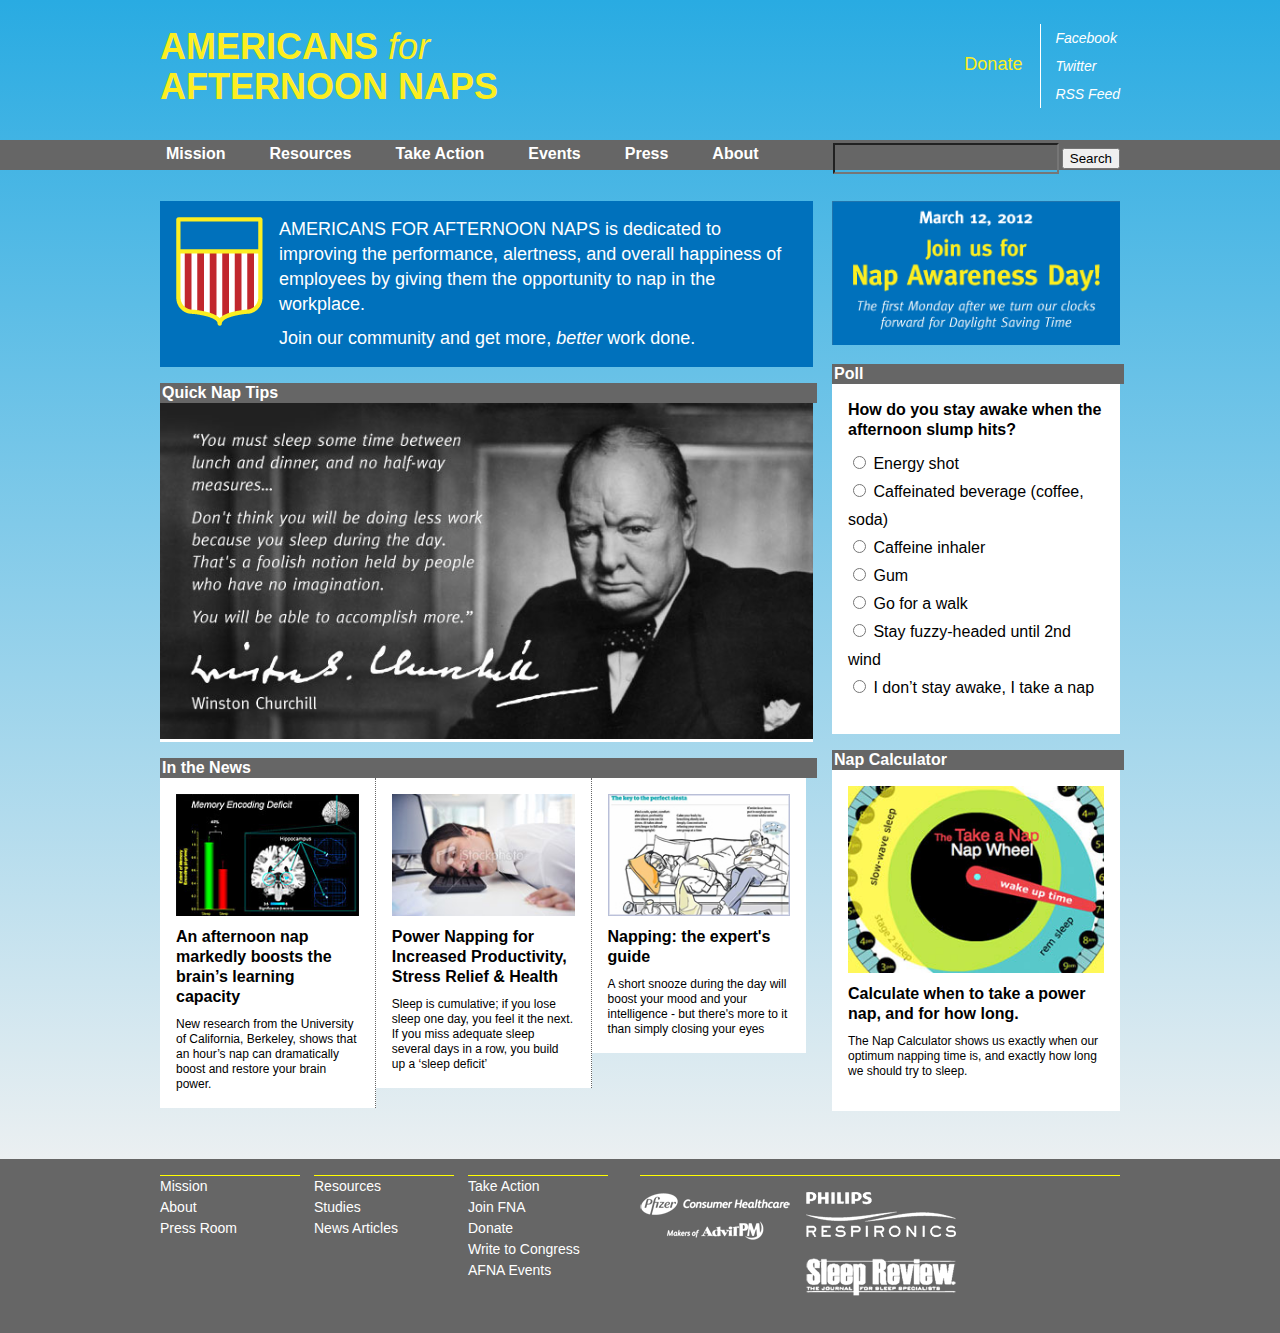
==== 10/afan/index.html @ 039f26e4 "AFAN page added" ====
<!DOCTYPE html>
<html>
<head>
<meta charset='utf-8'>
<title>Americans for Afternoon Naps</title>
<link rel='stylesheet' href='afan-css.css' type='text/css'>
<script type="text/javascript" src="http://use.typekit.com/qxm7zjo.js"></script>
<script type="text/javascript">try{Typekit.load();}catch(e){}</script>
</head>

<body>
<header id='main-top'>
	<div class='content-wrap'>
		<div id='logo'>
		<h1>AMERICANS <span id='italic'>for</span><br />AFTERNOON NAPS</h1>
		</div>
		
		<div id='connect'>
		<div id='connect-left'>
		<br /><p><a href='#'>Donate</a></p><br />
		</div>
		<div id='connect-right'>
		<ul>
		<li><a href='#'>Facebook</a></li>
		<li><a href='#'>Twitter</a></li>
		<li><a href='#'>RSS Feed</a></li>
		</ul>
		</div>
		</div>
	</div>
</header>

<nav id='main-nav' class='clearfix'>
	<div id='nav-center'>
	<div id='nav-left'>
	<ul>
	<li><a href='#'>Mission</a></li>
	<li><a href='#'>Resources</a></li>
	<li><a href='#'>Take Action</a></li>
	<li><a href='#'>Events</a></li>
	<li><a href='#'>Press</a></li>
	<li><a href='#'>About</a></li>
	</ul>
	</div>
	<div id='nav-right'>
	<form>
	<span><input type="text" class="search square"><input type="button" value="Search"></span>
	</form>
	</div>
	</div>
</nav>

<div class='content-wrap'>
<div class='left-column'>

	<div class='front-feature'>
	<section id='statement'>
	<div id='shield'>
	<img src='images/shield.png' alt='america'>
	</div>
	<div id='shield-text'>
	<h2><span class='sc'>Americans for Afternoon Naps</span> is dedicated to improving the performance, alertness, and overall happiness of employees by giving them the opportunity to nap in the workplace.</h2>
	<h3>Join our community and get more, <span id='italic'>better</span> work done.</h3>
	</div>
	</section>
	</div>

	<div class='front-feature'>
	<section id='nap-tips'>
	<div class='bar-header'>
	<h2>Quick Nap Tips</h2>
	</div>
	<div id='slideshow'>
	<article id='slide1'>
	<img src='images/churchill.jpg'>
	</article>
	</div>
	</section>
	</div>

	<div class='front-feature'>
	<section id='in-the-news'>
	<div class='bar-header'>
	<h2>In the News</h2>
	</div>
		<article class='news-thumb'>
		<img src='images/memory-brain.jpg' alt='Memory Encoding Deficit'>
		<h4>An afternoon nap markedly boosts the brain’s learning capacity</h4>
		<p>New research from the University of California, Berkeley, shows that an hour’s nap can dramatically boost and restore your brain power.</p>
		</article>
		<article class='news-thumb'>
		<img src='images/power-nap.jpg' alt='Man asleep at desk'>
		<h4>Power Napping for Increased Productivity, Stress Relief & Health</h4>
		<p>Sleep is cumulative; if you lose sleep one day, you feel it the next. If you miss adequate sleep several days in a row, you build up a ‘sleep deficit’</p>
		</article>
		<article class='news-thumb last'>
		<img src='images/siesta.jpg' alt='The key to the perfect siesta'>
		<h4>Napping: the expert's guide</h4>
		<p>A short snooze during the day will boost your mood and your intelligence - but there's more to it than simply closing your eyes</p>
		</article>
	</section>
	</div>

</div> <!--end left column--!>

<div class='right-column'>

	<div class='front-feature'>
	<section id='banner-event'>
	<img src='images/nap-awareness.png' alt='March 12, 2012 Join us for Nap Awareness Day! The first Monday after we turn our clocks forward for Daylight Saving Time'>
	</section>
	</div>

	<div class='front-feature'>
	<section id='poll'>
	<div class='bar-header'>
	<h2>Poll</h2>
	</div>
	<div id='content-wrapper'>
	<h4>How do you stay awake when the afternoon slump hits?</h4>
	<form>
	<p><input type='radio' name='stayawake' value='energy shot' /> Energy shot</p>
	<p><input type='radio' name='stayawake' value='caffeinated beverage' /> Caffeinated beverage (coffee, soda)</p>
	<p><input type='radio' name='stayawake' value='inhaler' /> Caffeine inhaler</p>
	<p><input type='radio' name='stayawake' value='energy shot' /> Gum</p>
	<p><input type='radio' name='stayawake' value='energy shot' /> Go for a walk</p>
	<p><input type='radio' name='stayawake' value='energy shot' /> Stay fuzzy-headed until 2nd wind</p>
	<p><input type='radio' name='stayawake' value='energy shot' /> I don’t stay awake, I take a nap</p>
	</form>
	</div>
	</section>
	</div>

	<div class='front-feature'>
	<section id='nap-calculator'>
	<div class='bar-header'>
	<h2>Nap Calculator</h2>
	</div>
	<div id='content-wrapper'>
	<img src='images/nap-wheel.jpg' alt='Nap Wheel'>
	<h4>Calculate when to take a power nap, and for how long.</h4>
	<p>The Nap Calculator shows us exactly when our optimum napping time is, and exactly how long we should try to sleep.</p>
	</section>
	</div>

</div> <!--end right column--!>
</div> <!--end content-wrapper--!>

<footer id='main-footer' class='clearfix'>
<div id='footer-wrap'>
<div class='footer-list'>
<ul>
<li><a href='#'>Mission</a></li>
<li><a href='#'>About</a></li>
<li><a href='#'>Press Room</a></li>
</ul>
</div>

<div class='footer-list'>
<ul>
<li><a href='#'>Resources</a></li>
<li><a href='#'>Studies</a></li>
<li><a href='#'>News Articles</a></li>
</ul>
</div>

<div class='footer-list'>
<ul>
<li><a href='#'>Take Action</a></li>
<li><a href='#'>Join FNA</a></li>
<li><a href='#'>Donate</a></li>
<li><a href='#'>Write to Congress</a></li>
<li><a href='#'>AFNA Events</a></li>
</ul>
</div>

<div class='sponsors'>
<ul>
<li><a href='#'><img src='images/PCHAdvil.png' alt='Pfizer Advil'></a></li>
<li><a href='#'><img src='images/Philips.png' alt='Philips Respironics'></a></li>
<li><a href='#'><img src='images/SleepReview.png' alt='Sleep Review'></a></li>
</div>
</div>
</footer>
</body>
</html>
---- 10/afan/afan-css.css ----
/* http://meyerweb.com/eric/tools/css/reset/ 
   v2.0 | 20110126
   License: none (public domain)
*/

html, body, div, span, applet, object, iframe,
h1, h2, h3, h4, h5, h6, p, blockquote, pre,
a, abbr, acronym, address, big, cite, code,
del, dfn, em, img, ins, kbd, q, s, samp,
small, strike, strong, sub, sup, tt, var,
b, u, i, center,
dl, dt, dd, ol, ul, li,
fieldset, form, label, legend,
table, caption, tbody, tfoot, thead, tr, th, td,
article, aside, canvas, details, embed, 
figure, figcaption, footer, header, hgroup, 
menu, nav, output, ruby, section, summary,
time, mark, audio, video {
	margin: 0;
	padding: 0;
	border: 0;
	font-size: 100%;
	font: inherit;
	vertical-align: baseline;
}
/* HTML5 display-role reset for older browsers */
article, aside, details, figcaption, figure, 
footer, header, hgroup, menu, nav, section {
	display: block;
}
body {
	line-height: 1;
}
ol, ul {
	list-style: none;
}
blockquote, q {
	quotes: none;
}
blockquote:before, blockquote:after,
q:before, q:after {
	content: '';
	content: none;
}
table {
	border-collapse: collapse;
	border-spacing: 0;
}

/*Clearfix*/
.clearfix:after {
  content: ".";
  display: block;
  clear: both;
  visibility: hidden;
  line-height: 0;
  height: 0;
	}

.clearfix { display: inline-block; }
  html[xmlns] .clearfix { display: block; }
  * html .clearfix { height: 1%; }

/*Header & Intro*/

body {background: rgb(41,171,226); /* Old browsers */
background: -moz-linear-gradient(top,  rgba(41,171,226,1) 0%, rgba(242,242,242,1) 90%); /* FF3.6+ */
background: -webkit-gradient(linear, left top, left bottom, color-stop(0%,rgba(41,171,226,1)), color-stop(90%,rgba(242,242,242,1))); /* Chrome,Safari4+ */
background: -webkit-linear-gradient(top,  rgba(41,171,226,1) 0%,rgba(242,242,242,1) 90%); /* Chrome10+,Safari5.1+ */
background: -o-linear-gradient(top,  rgba(41,171,226,1) 0%,rgba(242,242,242,1) 90%); /* Opera 11.10+ */
background: -ms-linear-gradient(top,  rgba(41,171,226,1) 0%,rgba(242,242,242,1) 90%); /* IE10+ */
background: linear-gradient(top,  rgba(41,171,226,1) 0%,rgba(242,242,242,1) 90%); /* W3C */
filter: progid:DXImageTransform.Microsoft.gradient( startColorstr='#29abe2', endColorstr='#f2f2f2',GradientType=0 ); /* IE6-9 */
}

a {text-decoration:none;}

.content-wrap {width:75%;
margin:0 auto;}

h1 {font-family: "ff-meta-web-pro",trebuchet, sans-serif;
font-style: normal;
font-weight: 700;}

h2 {font-family: "ff-meta-web-pro",trebuchet, sans-serif;
font-style: normal;
font-weight: 400;}

p {font-family: "ff-meta-web-pro",trebuchet, sans-serif;
font-style: normal;
font-weight: 400;}

#italic {font-family: "ff-meta-web-pro", trebuchet, sans-serif;
font-style: italic;
font-weight: 400;}

#main-top {width:100%;
height:140px;}

#logo {display:inline-block;
float:left;
padding:.75em 0 .75em 0;
color:#FCEE21;
font-size:36px;
line-height:40px;}

#connect {display:inline-block;
float:right;
padding:1.5em 0 1.5em 0;
font-family: "ff-meta-web-pro",trebuchet, sans-serif;
font-style: normal;
font-weight: 400;}

#connect-left {display:inline-block;
float:left;
margin-right:1em;
font-size:18px;
font-weight: 700;
color:#FCEE21;
line-height:1.5em;}

#connect-left a:link {color:#FCEE21;}
  
#connect-left a:visited {color:#FCEE21;}
  
#connect-left a:hover {color:#FCEE21;}

#connect-right {display:inline-block;
float:left;
padding-left:1em;
border-left:1px solid #FFF;
font-size:14px;
font-style: italic;
color:#FFF;
line-height:2em;}

#connect-right a:link {color:#FFF;}
  
#connect-right a:visited {color:#FFF;}
  
#connect-right a:hover {color:#FFF;}

#main-nav {height:30px;
background-color:#666666;
width:100%;}

#nav-center {width:75%;
margin:0 auto;
height:30px;}

#nav-left {display:inline-block;
float:left;}

#nav-right {display:inline-block;
float:right;}

#main-nav li {list-style: none;
  display:inline-block;
  padding:6px;
  margin-right:2em;
float:left;
font-family: "ff-meta-web-pro",trebuchet, sans-serif;
font-style: normal;
font-weight: 700;
font-size:16px;
color:#FFF;}

nav a:link {color:#FFF;}
  
nav a:visited {color:#FFF;}
  
nav a:hover {color:#FFF;}

#main-nav form {float:right;}

#main-nav .search {
    padding:6px 15px 6px 30px;
    margin:3px;
    background: url('./images/search.png') no-repeat 8px 6px;
}

/*Body*/

img {max-width:100%;}

#content-wrapper {margin:1em;}

.front-feature {display:block;
padding-bottom:1em;}

.bar-header {width:100%;
background-color:#666666;
padding:2px;}

.bar-header h2 {font-family: "ff-meta-web-pro",trebuchet, sans-serif;
font-style: normal;
font-weight: 700;
font-size:16px;
color:#FFF;}

.left-column {width:68%;
float:left;
margin-bottom:2em;
margin-top:1em;}

#statement {background-color:#0071BC;
padding:1em;}

#shield {float:left;
vertical-align: middle;
padding-right:1em;}

#shield-text {margin-left:1em;
color:#FFF;}

#statement h2 {font-family: "ff-meta-web-pro",trebuchet, sans-serif;
font-style: normal;
font-weight: 400;
font-size:18px;
line-height:25px;
margin-bottom:.5em;}

#statement h3 {font-family: "ff-meta-web-pro",trebuchet, sans-serif;
font-style: normal;
font-weight: 400;
font-size:18px;
line-height:25px;}

.sc {text-transform:uppercase;}

#nap-tips {background-color:#FFF;}

#in-the-news {background-color:#FFF;}

.news-thumb {width:28%;
display:block;
float:left;
border-right:1px dotted #666666;
padding:1em;
background-color:#FFF;}

.last {border-right:none;}

.news-thumb img {margin-bottom:.5em;}

.news-thumb h4 {font-family: "ff-meta-web-pro",trebuchet, sans-serif;
font-style: normal;
font-weight: 700;
font-size:16px;
line-height:1.25em;
margin-bottom:10px;}

.news-thumb p {font-size:12px;
line-height:1.25em;}

.right-column {width:30%;
float:right;
margin-top:1em;
margin-bottom:2em;}

#banner-event img {width:100%;
height:100%;}

h4 {font-family: "ff-meta-web-pro",trebuchet, sans-serif;
font-style: normal;
font-weight: 700;
font-size:16px;
line-height:1.25em;
margin-bottom:10px;}

#poll {background-color:#FFF;
padding-bottom:1em;}

#poll p {font-family: "ff-meta-web-pro",trebuchet, sans-serif;
font-style: normal;
font-weight: 400;
font-size:16px;
line-height:1.75em;}

#nap-calculator {background-color:#FFF;
padding-bottom:1em;}

#nap-calculator img {margin-bottom:.5em;}

#nap-calculator p {font-family: "ff-meta-web-pro",trebuchet, sans-serif;
font-style: normal;
font-weight: 400;
font-size:12px;
line-height:1.25em;}

/*Footer*/

#main-footer {background-color:#666666;
width:100%;
padding-bottom:2em;}

#main-footer a:link {color:#FFF;}
  
#main-footer a:visited {color:#FFF;}
  
#main-footer a:hover {color:#FFF;}

#footer-wrap {margin:0 auto;
width:75%;
padding:1em;}

.footer-list {border-top: 1px solid yellow;
width:140px;
float:left;
margin-right:1em;
font-family: "ff-meta-web-pro",trebuchet, sans-serif;
font-style: normal;
font-weight: 400;
font-size:14px;
line-height:1.5em;}

.sponsors {border-top: 1px solid yellow;
width:50%;
float:right;}

.sponsors li {display:inline-block;
float:left;
margin:1em 1em 0 0;}
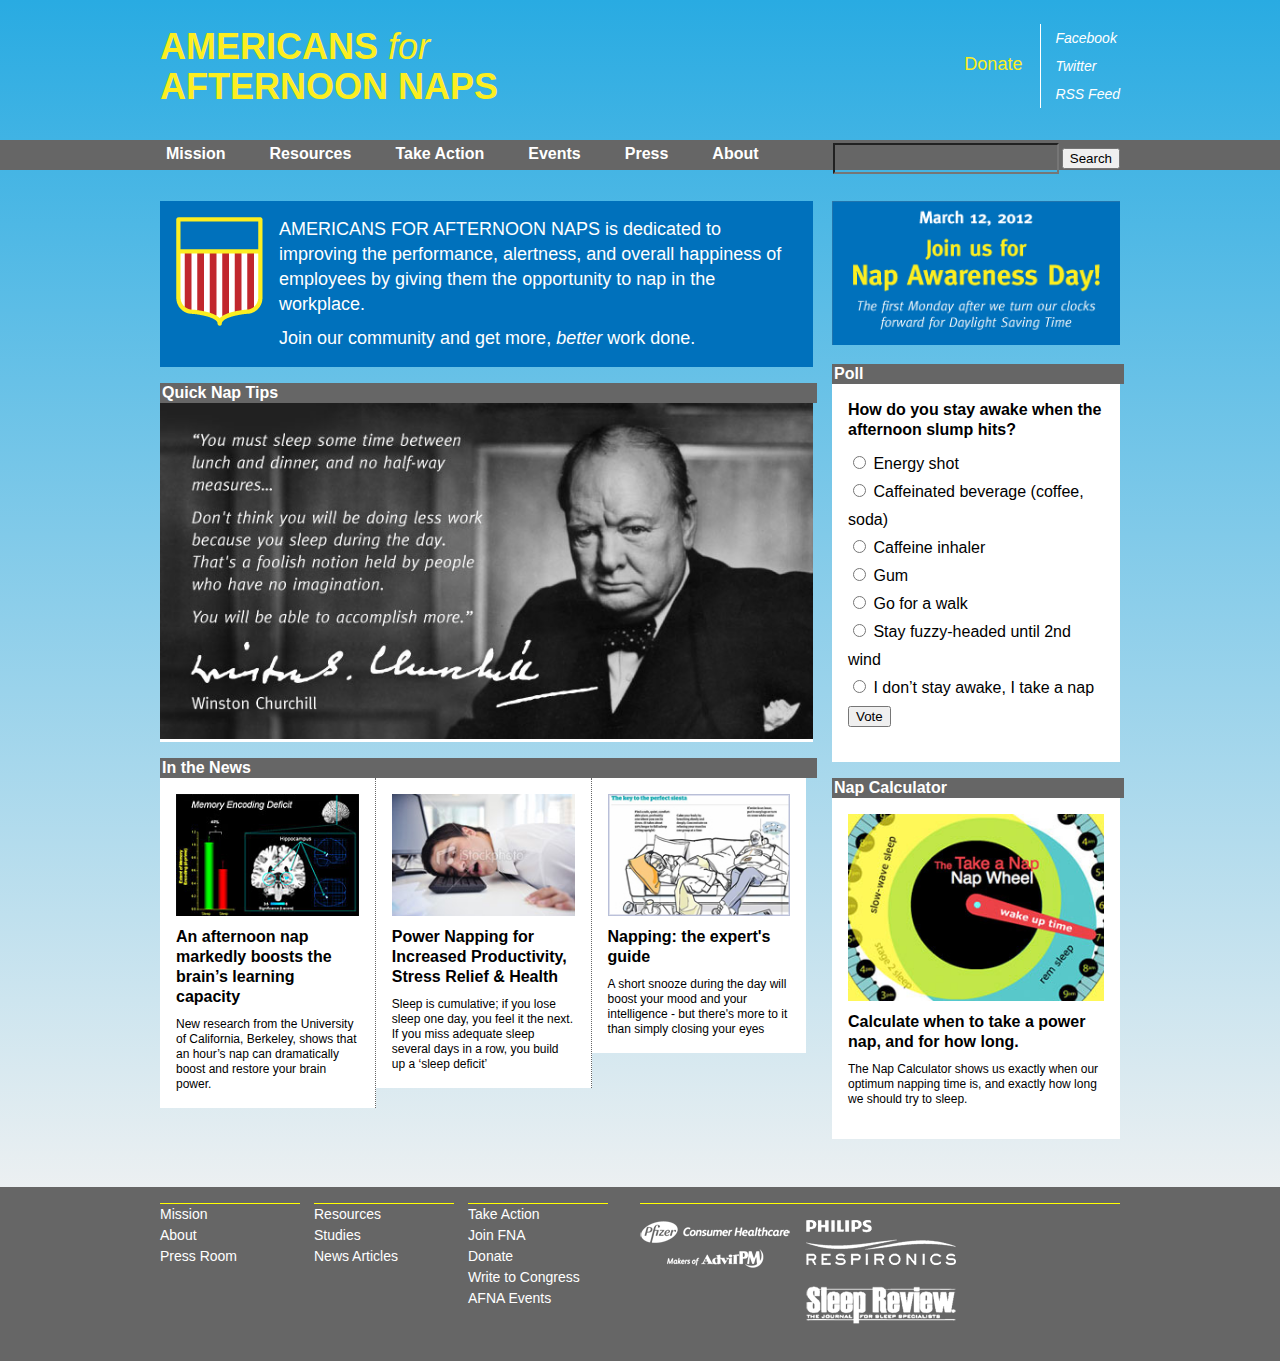
==== commit 0856ae48: "forgot to edit AFAN CSS" ====
--- a/10/afan/index.html
+++ b/10/afan/index.html
@@ -117,15 +117,63 @@
 	<h2>Poll</h2>
 	</div>
 	<div id='content-wrapper'>
+	<form class='webPoll' method='post' action='slump.php'>
 	<h4>How do you stay awake when the afternoon slump hits?</h4>
-	<form>
-	<p><input type='radio' name='stayawake' value='energy shot' /> Energy shot</p>
-	<p><input type='radio' name='stayawake' value='caffeinated beverage' /> Caffeinated beverage (coffee, soda)</p>
-	<p><input type='radio' name='stayawake' value='inhaler' /> Caffeine inhaler</p>
-	<p><input type='radio' name='stayawake' value='energy shot' /> Gum</p>
-	<p><input type='radio' name='stayawake' value='energy shot' /> Go for a walk</p>
-	<p><input type='radio' name='stayawake' value='energy shot' /> Stay fuzzy-headed until 2nd wind</p>
-	<p><input type='radio' name='stayawake' value='energy shot' /> I don’t stay awake, I take a nap</p>
+	<fieldset>
+	<ul>
+	<li>
+	<label class='poll_active'>
+	<input type='radio' name='AID' value='0'>
+	Energy shot
+	</label>
+	</li>
+	
+	<li>
+	<label class='poll_active'>
+	<input type='radio' name='AID' value='0'>
+	Caffeinated beverage (coffee, soda)
+	</label>
+	</li>
+	
+	<li>
+	<label class='poll_active'>
+	<input type='radio' name='AID' value='0'>
+	Caffeine inhaler
+	</label>
+	</li>
+	
+	<li>
+	<label class='poll_active'>
+	<input type='radio' name='AID' value='0'>
+	Gum
+	</label>
+	</li>
+	
+	<li>
+	<label class='poll_active'>
+	<input type='radio' name='AID' value='0'>
+	Go for a walk
+	</label>
+	</li>
+	
+	<li>
+	<label class='poll_active'>
+	<input type='radio' name='AID' value='0'>
+	Stay fuzzy-headed until 2nd wind
+	</label>
+	</li>
+	
+	<li>
+	<label class='poll_active'>
+	<input type='radio' name='AID' value='0'>
+	I don’t stay awake, I take a nap
+	</label>
+	</li>
+	</ul>
+	</fieldset>
+	<p class='buttons'>
+	<button type='submit' class='vote'>Vote</button>
+	</p>
 	</form>
 	</div>
 	</section>
--- a/10/afan/afan-css.css
+++ b/10/afan/afan-css.css
@@ -271,7 +271,7 @@
 #poll {background-color:#FFF;
 padding-bottom:1em;}
 
-#poll p {font-family: "ff-meta-web-pro",trebuchet, sans-serif;
+.webPoll {font-family: "ff-meta-web-pro",trebuchet, sans-serif;
 font-style: normal;
 font-weight: 400;
 font-size:16px;
